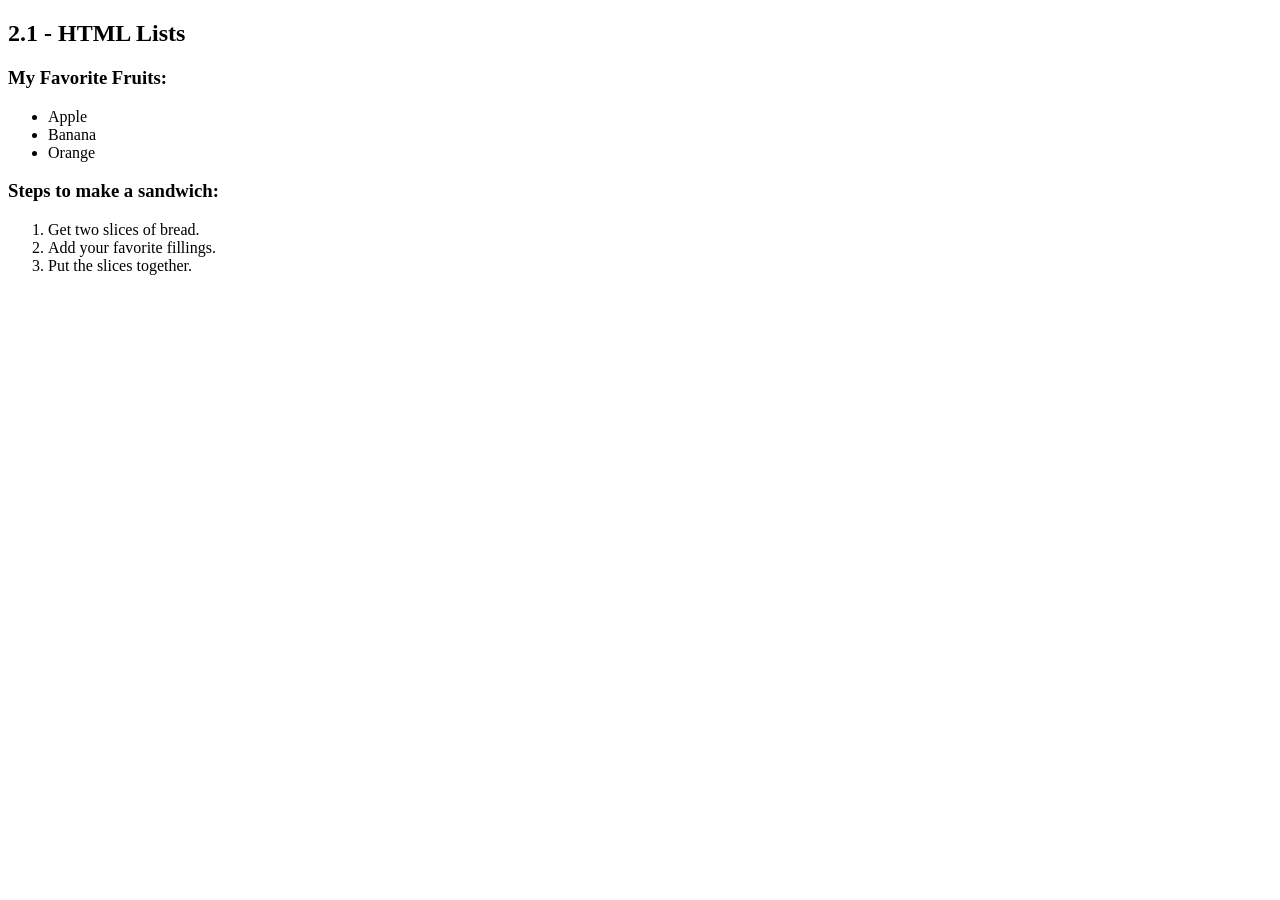
==== week5.html @ f81f83f0 "2.1" ====
<!DOCTYPE html>
<html lang="en">
<head>
    <meta charset="UTF-8">
    <title>Week 5 HTML Tasks</title>
</head>
<body>

    <h2>2.1 - HTML Lists</h2>
    
    <!-- 1. Unordered List (Bullet points) -->
    <h3>My Favorite Fruits:</h3>
    <ul>
        <li>Apple</li>
        <li>Banana</li>
        <li>Orange</li>
    </ul>

    <!-- 2. Ordered List (Numbers) -->
    <h3>Steps to make a sandwich:</h3>
    <ol>
        <li>Get two slices of bread.</li>
        <li>Add your favorite fillings.</li>
        <li>Put the slices together.</li>
    </ol>

</body>
</html>
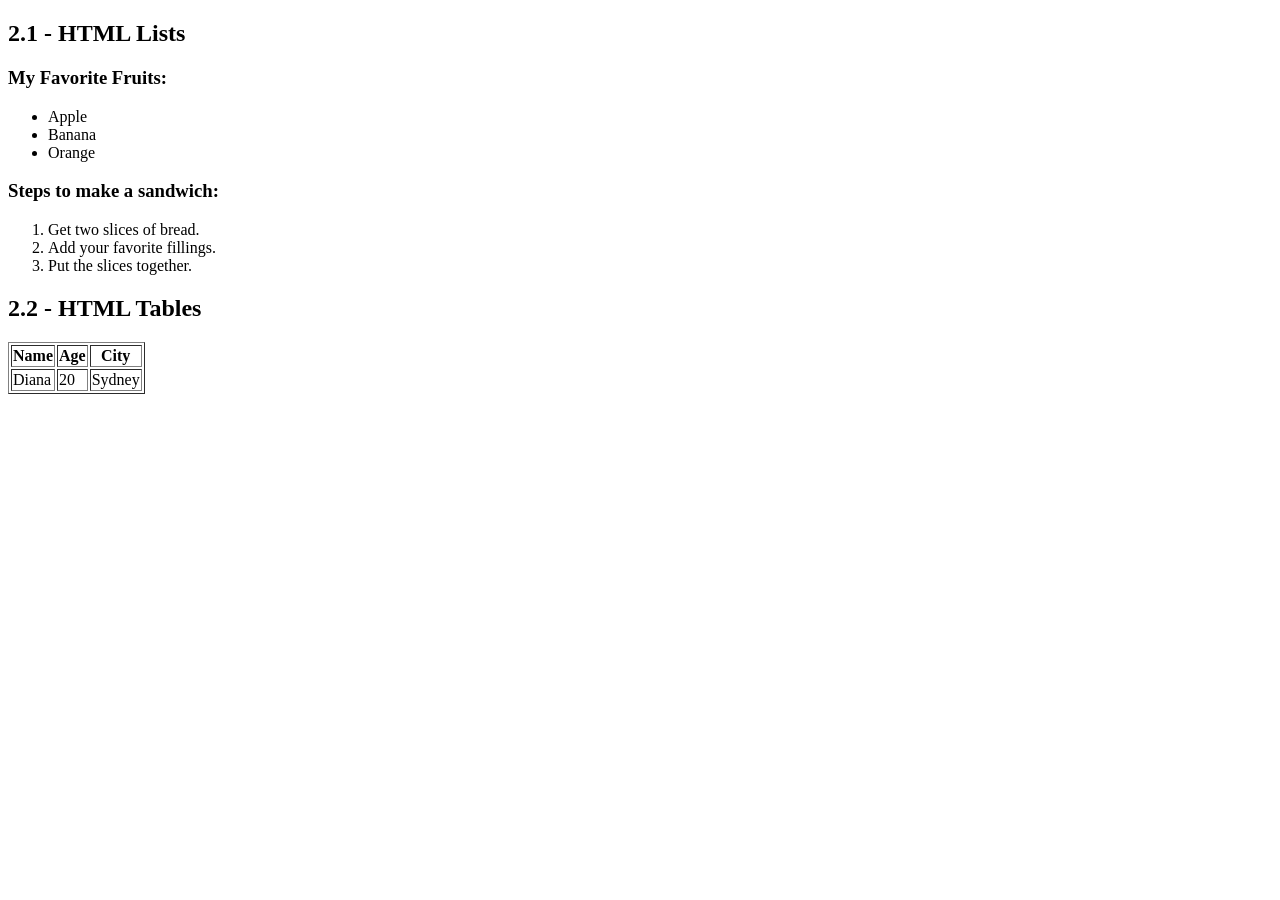
==== commit 973fd2e7: "2.2" ====
--- a/week5.html
+++ b/week5.html
@@ -25,4 +25,18 @@
     </ol>
 
 </body>
-</html>+</html>
+<!-- 2.2 Tables -->
+    <h2>2.2 - HTML Tables</h2>
+    <table border="1">
+        <tr>
+            <th>Name</th>
+            <th>Age</th>
+            <th>City</th>
+        </tr>
+        <tr>
+            <td>Diana</td>
+            <td>20</td>
+            <td>Sydney</td>
+        </tr>
+    </table>
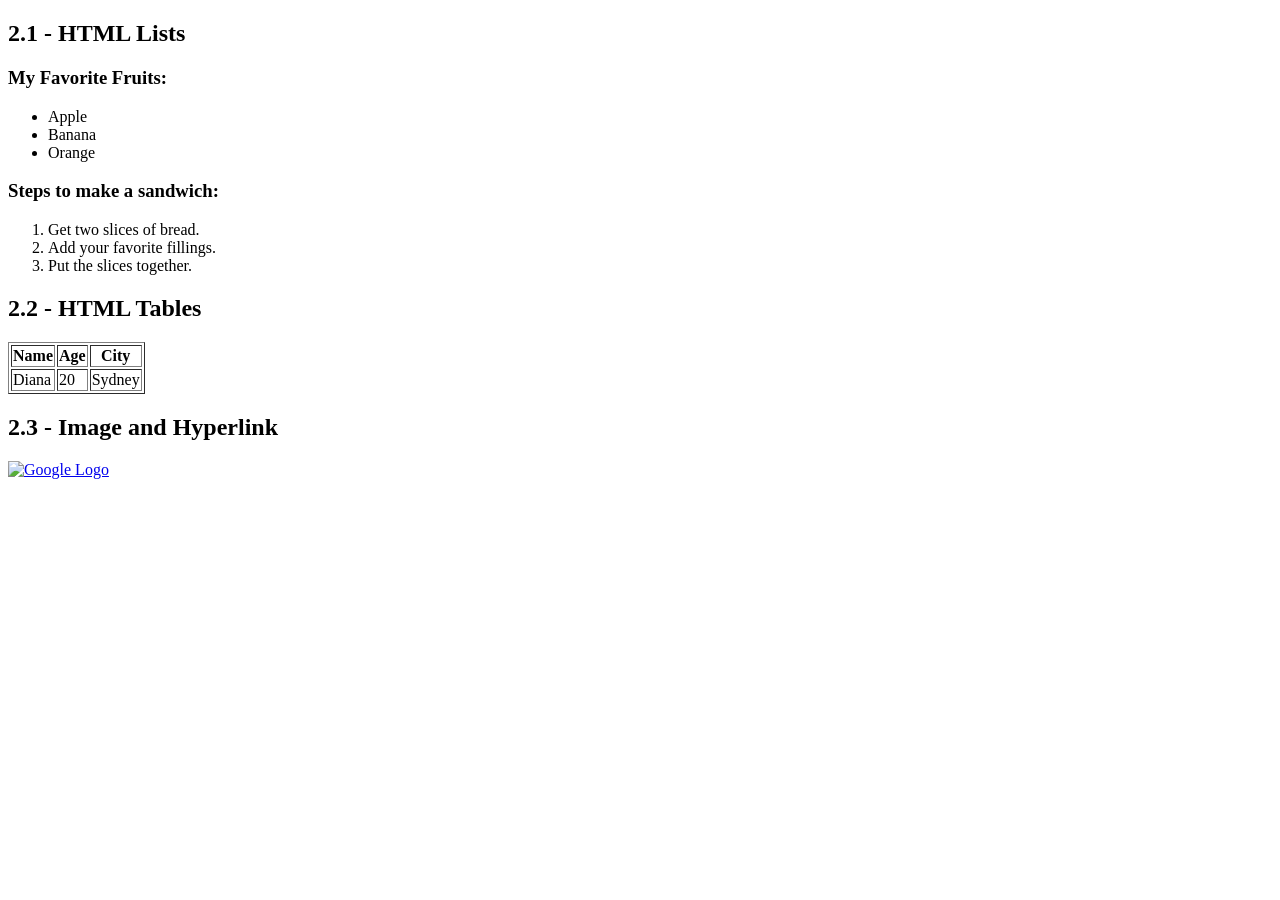
==== commit 975beb9a: "2.3" ====
--- a/week5.html
+++ b/week5.html
@@ -26,7 +26,7 @@
 
 </body>
 </html>
-<!-- 2.2 Tables -->
+    <!-- 2.2 Tables -->
     <h2>2.2 - HTML Tables</h2>
     <table border="1">
         <tr>
@@ -39,4 +39,9 @@
             <td>20</td>
             <td>Sydney</td>
         </tr>
-    </table>+    </table>
+    <!-- 2.3 Image and Hyperlink -->
+    <h2>2.3 - Image and Hyperlink</h2>
+    <a href="https://www.google.com" target="_blank">
+        <img src="https://www.google.com/favicon.ico" alt="Google Logo" width="50">
+    </a>
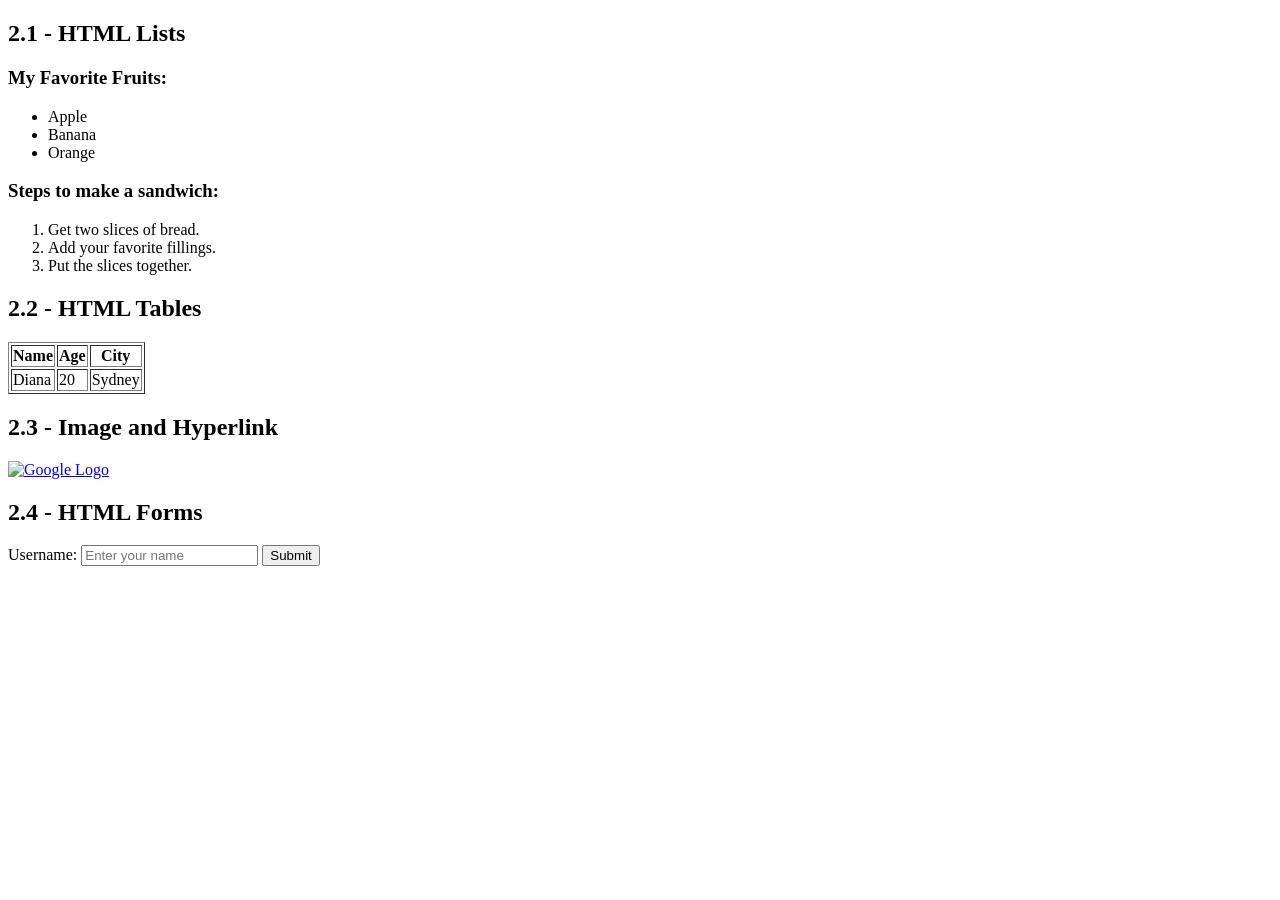
==== commit 057a6681: "2.4" ====
--- a/week5.html
+++ b/week5.html
@@ -44,4 +44,14 @@
     <h2>2.3 - Image and Hyperlink</h2>
     <a href="https://www.google.com" target="_blank">
         <img src="https://www.google.com/favicon.ico" alt="Google Logo" width="50">
-    </a>+    </a>
+    <!-- 2.4 Forms -->
+    <h2>2.4 - HTML Forms</h2>
+    <form action="/submit-data" method="GET">
+        <label for="username">Username:</label>
+        <input type="text" id="username" name="username" placeholder="Enter your name">
+        <input type="submit" value="Submit">
+    </form>
+
+</body>
+</html>
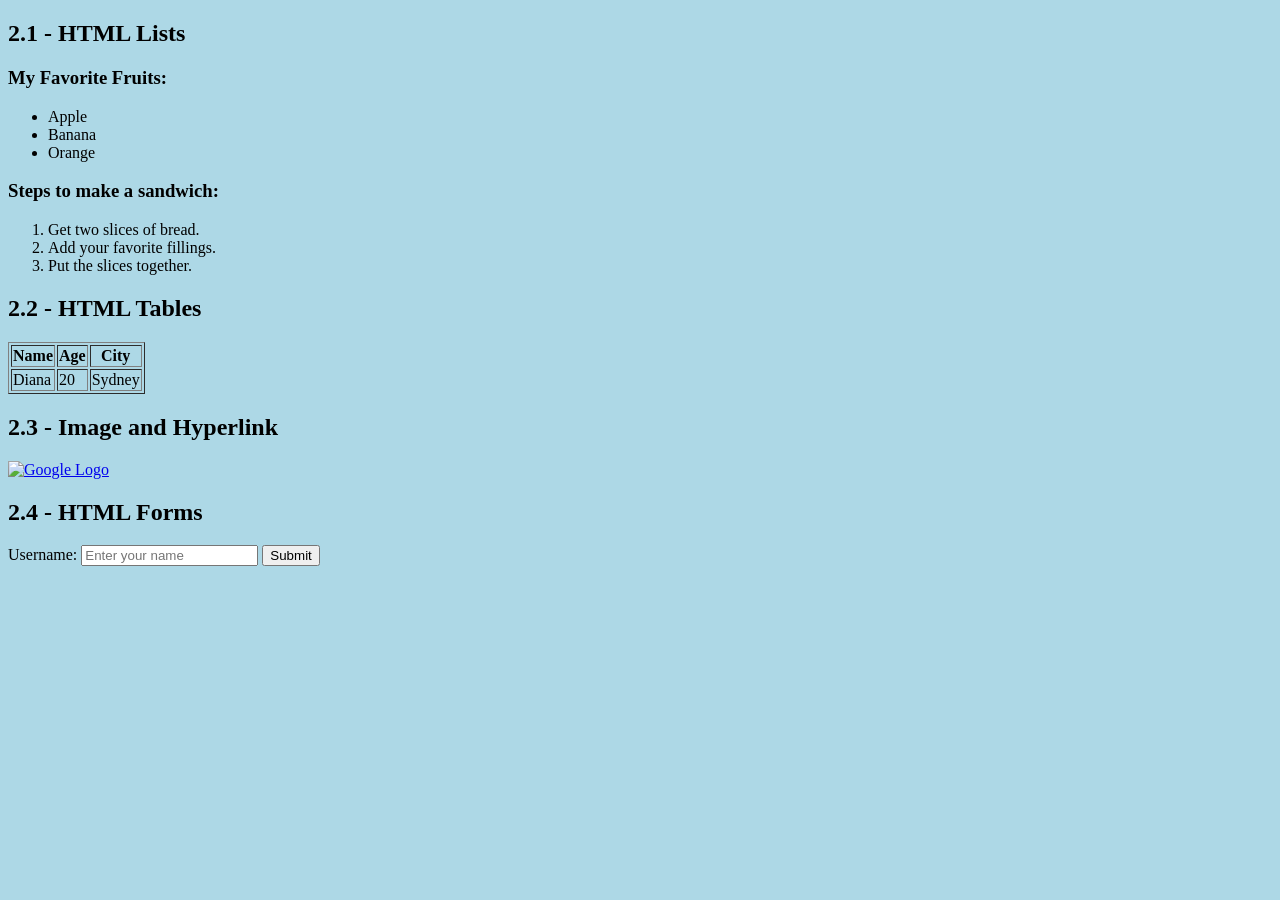
==== commit 58357273: "2.6" ====
--- a/week5.html
+++ b/week5.html
@@ -3,6 +3,8 @@
 <head>
     <meta charset="UTF-8">
     <title>Week 5 HTML Tasks</title>
+    <!-- This is the code for externally referencing CSS files. -->
+    <link rel="stylesheet" href="style.css">
 </head>
 <body>
 
--- a/style.css
+++ b/style.css
@@ -0,0 +1,3 @@
+body {
+    background-color: lightblue;
+}
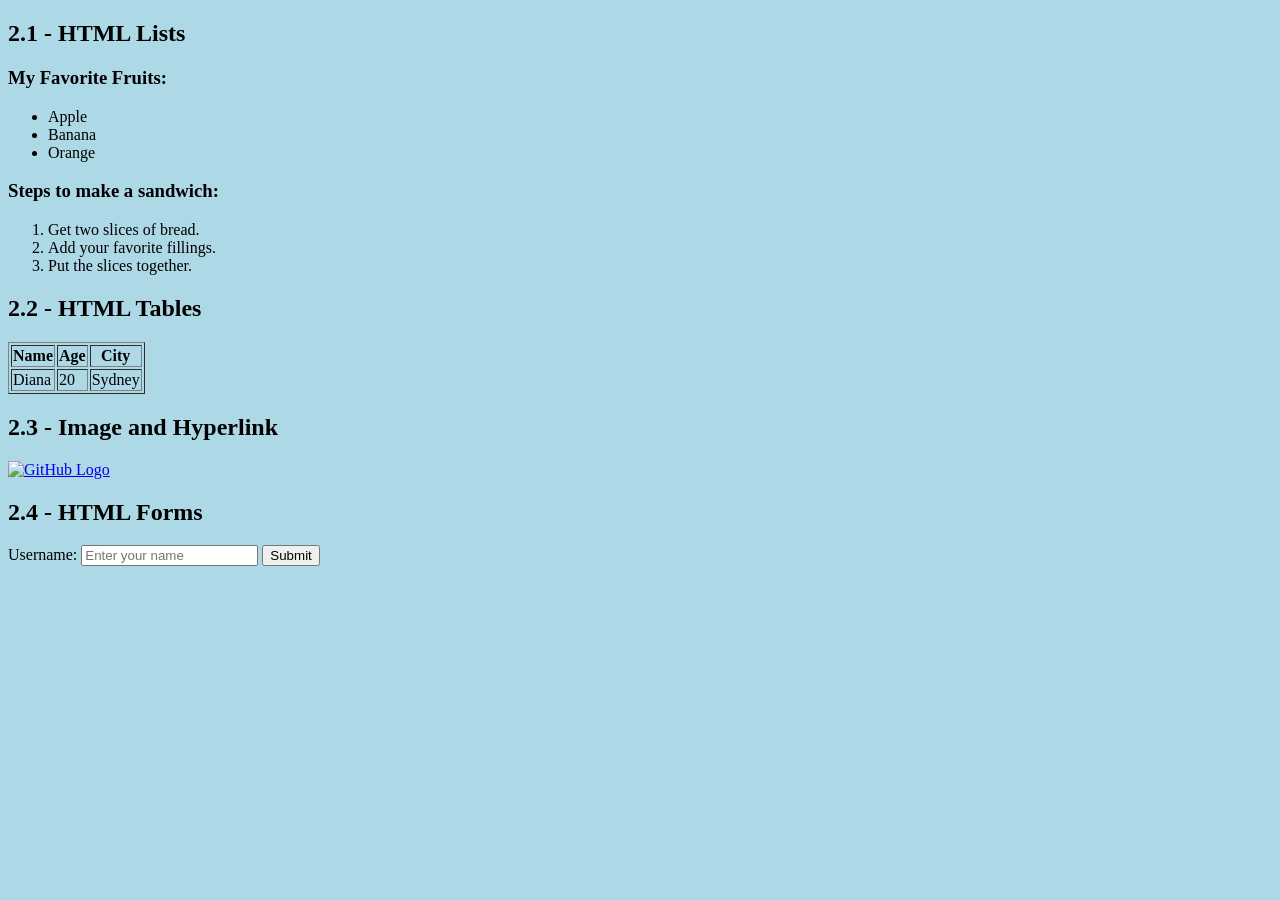
==== commit 46500d4e: "2.3.2Change the image" ====
--- a/week5.html
+++ b/week5.html
@@ -45,7 +45,7 @@
     <!-- 2.3 Image and Hyperlink -->
     <h2>2.3 - Image and Hyperlink</h2>
     <a href="https://www.google.com" target="_blank">
-        <img src="https://www.google.com/favicon.ico" alt="Google Logo" width="50">
+        <img src="https://github.githubassets.com/images/modules/logos_page/GitHub-Mark.png" alt="GitHub Logo" width="50">
     </a>
     <!-- 2.4 Forms -->
     <h2>2.4 - HTML Forms</h2>
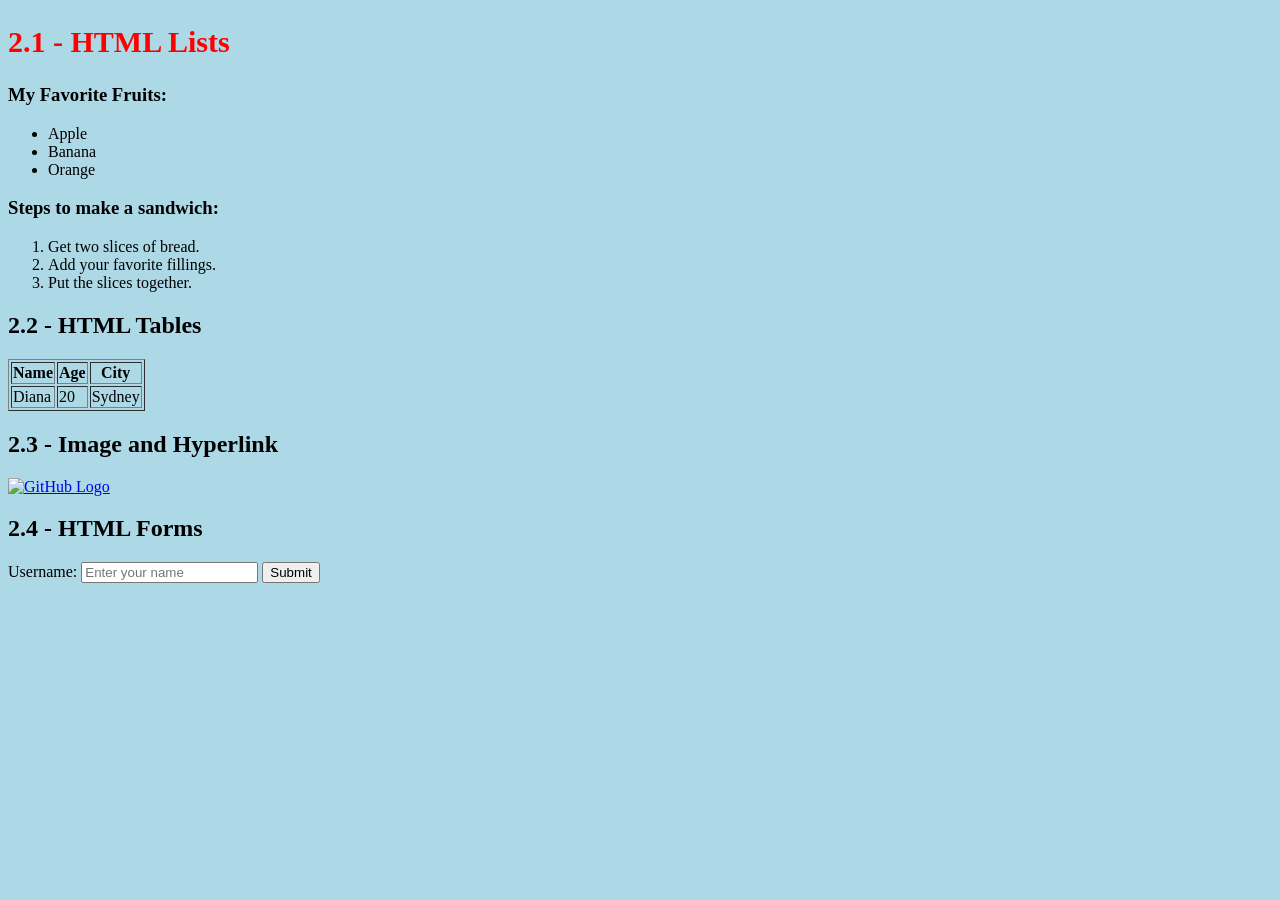
==== commit 8ef20034: "3.2" ====
--- a/week5.html
+++ b/week5.html
@@ -8,7 +8,7 @@
 </head>
 <body>
 
-    <h2>2.1 - HTML Lists</h2>
+    <h2 style="color: red; font-size: 30px;">2.1 - HTML Lists</h2>
     
     <!-- 1. Unordered List (Bullet points) -->
     <h3>My Favorite Fruits:</h3>
